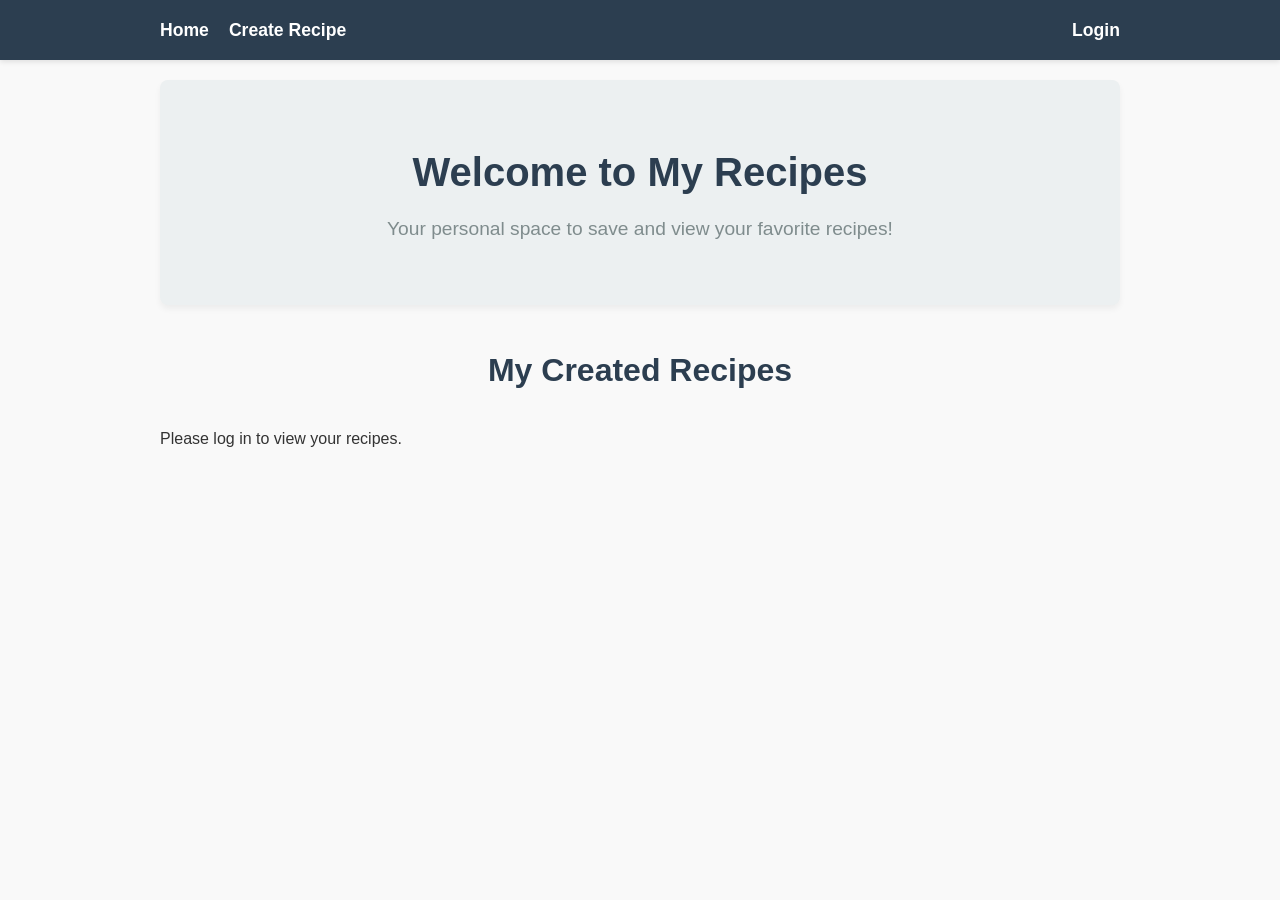
==== index.html @ c3eba283 "first commit" ====
<!DOCTYPE html>
<html lang="en">
<head>
    <!-- The <head> section contains hidden settings for the browser, like the title of the tab and links to CSS -->
    <meta charset="UTF-8">
    <meta name="viewport" content="width=device-width, initial-scale=1.0">
    <title>My Recipes</title>
    <link rel="stylesheet" href="style.css?v=1.1">
</head>
<body>
    <!-- The <body> is everything the user can actually see on the screen -->
    
    <header>
        <!-- <nav> creates our navigation bar. The <a> tags are clickable links that take you to different pages -->
        <nav>
            <a href="index.html">Home</a>
            <a href="pages/create.html">Create Recipe</a>
            <a href="pages/login.html" id="auth-link">Login</a>
        </nav>
    </header>
    
    <main>
        <!-- The Banner Section: A big welcoming header -->
        <section class="banner">
            <h1>Welcome to My Recipes</h1>
            <p>Your personal space to save and view your favorite recipes!</p>
        </section>
        
        <!-- The Recipes Section: This empty container is where our JavaScript will automatically inject the recipe cards -->
        <section class="recipes-section">
            <h2>My Created Recipes</h2>
            <div id="recipe-container" class="recipe-grid">
                <!-- Inject your reference folder card components here via JavaScript -->
                <p>Please log in to view your recipes.</p>
            </div>
        </section>
    </main>
    
    <!-- This imports our JavaScript file so the page knows how to be interactive -->
    <script src="script.js"></script>
</body>
</html>
---- style.css ----
/* --- Basic Reset --- 
   The asterisk (*) targets literally everything on the page and resets default spacing so our design looks identical on all browsers. */
* {
    margin: 0;
    padding: 0;
    box-sizing: border-box;
    font-family: 'Segoe UI', Tahoma, Geneva, Verdana, sans-serif;
}

/* 'body' applies to the whole page background and default text color */
body {
    background-color: #f9f9f9;
    color: #333;
    line-height: 1.6;
}

/* --- Header and Navigation --- 
   These rules style the dark blue bar at the top of the screen */
header {
    background-color: #2c3e50;
    padding: 1rem 0;
    box-shadow: 0 2px 5px rgba(0,0,0,0.1);
}

/* 'display: flex' is a powerful tool that automatically lines up items side-by-side! */
nav {
    max-width: 1000px;
    margin: 0 auto;
    display: flex;
    gap: 20px;
    padding: 0 20px;
}

nav a {
    color: #fff;
    text-decoration: none;
    font-weight: 600;
    font-size: 1.1rem;
    transition: color 0.3s;
}

nav a:hover {
    color: #3498db;
}

#auth-link {
    margin-left: auto; /* Pushes the login link to the right */
}

/* Main Content Area */
main {
    max-width: 1000px;
    margin: 0 auto;
    padding: 20px;
}

/* --- Banner Section ---
   Gives the welcome text a nice gray background box with soft rounded corners */
.banner {
    background-color: #ecf0f1;
    padding: 60px 20px;
    text-align: center;
    border-radius: 8px;
    margin-bottom: 40px;
    box-shadow: 0 4px 6px rgba(0,0,0,0.05);
}

.banner h1 {
    font-size: 2.5rem;
    color: #2c3e50;
    margin-bottom: 10px;
}

.banner p {
    font-size: 1.2rem;
    color: #7f8c8d;
}

/* Recipes Grid */
.recipes-section h2 {
    text-align: center;
    margin-bottom: 30px;
    color: #2c3e50;
    font-size: 2rem;
    width: 100%;
}

/* A 'grid' layout automatically wraps cards onto the next line if the screen gets too small (mobile friendly!) */
.recipe-grid {
    display: grid;
    grid-template-columns: repeat(auto-fill, minmax(280px, 1fr));
    gap: 20px;
}

/* Create Recipe Form styling */
.recipe-form-container {
    background-color: #fff;
    border-radius: 16px;
    box-shadow: 0 10px 25px rgba(0,0,0,0.1);
    max-width: 800px;
    margin: 0 auto;
    overflow: hidden;
    border: 1px solid #f3f4f6;
}

.form-header {
    background-color: #2563eb;
    padding: 24px 32px;
    color: white;
}

.form-header h2 {
    font-size: 1.875rem;
    margin-bottom: 8px;
}

.form-header p {
    color: #dbeafe;
    font-size: 0.875rem;
}

.recipe-form {
    padding: 32px;
    display: flex;
    flex-direction: column;
    gap: 32px;
}

.form-group {
    display: flex;
    flex-direction: column;
    gap: 8px;
}

.form-group label {
    font-size: 0.875rem;
    font-weight: 600;
    color: #374151;
}

.recipe-form input[type="text"],
.recipe-form input[type="url"],
.recipe-form textarea {
    flex: 1;
    width: 100%;
    padding: 12px 16px;
    border-radius: 8px;
    border: 1px solid #d1d5db;
    font-size: 1rem;
    transition: border-color 0.2s, box-shadow 0.2s;
}

.recipe-form input:focus,
.recipe-form textarea:focus {
    outline: none;
    border-color: #3b82f6;
    box-shadow: 0 0 0 2px rgba(59, 130, 246, 0.2);
}

.recipe-form textarea {
    resize: vertical;
    min-height: 60px;
}

.dynamic-container {
    display: flex;
    flex-direction: column;
    gap: 12px;
}

.dynamic-row {
    display: flex;
    gap: 8px;
    align-items: flex-start;
    background-color: #f9fafb;
    padding: 4px 8px 4px 4px;
    border-radius: 8px;
    border: 1px solid transparent;
    transition: border-color 0.2s;
}

.dynamic-row:hover {
    border-color: #e5e7eb;
}

.drag-handle {
    cursor: grab;
    color: #9ca3af;
    padding: 10px 8px;
    user-select: none;
}

.add-btn {
    align-self: flex-start;
    background: none;
    border: none;
    color: #2563eb;
    font-weight: 600;
    font-size: 0.875rem;
    cursor: pointer;
    padding: 8px 0;
}

.remove-btn {
    background-color: #fef2f2;
    color: #dc2626;
    border: none;
    padding: 10px 16px;
    border-radius: 8px;
    font-weight: 500;
    cursor: pointer;
}

.submit-btn {
    background-color: #2563eb;
    color: white;
    padding: 16px 24px;
    border: none;
    border-radius: 12px;
    font-size: 1rem;
    font-weight: bold;
    cursor: pointer;
    box-shadow: 0 4px 6px rgba(0,0,0,0.1);
}

/* --- JavaScript Injected Recipe Card Styles --- */
.recipe-card {
    background-color: #fff;
    border-radius: 16px;
    box-shadow: 0 4px 6px rgba(0,0,0,0.05);
    overflow: hidden;
    border: 1px solid #f3f4f6;
    display: flex;
    flex-direction: column;
    height: 100%;
    transition: transform 0.3s, box-shadow 0.3s;
}

.recipe-card:hover {
    transform: translateY(-5px);
    box-shadow: 0 10px 20px rgba(0,0,0,0.1);
}

.card-image-container {
    position: relative;
    height: 224px;
    overflow: hidden;
    background-color: #e5e7eb;
}

.card-image {
    width: 100%;
    height: 100%;
    object-fit: cover;
    transition: transform 0.5s;
}

/* Makes the top part of the card clickable without affecting Update/Delete buttons */
.card-link {
    text-decoration: none;
    color: inherit;
    display: flex;
    flex-direction: column;
    flex: 1;
}

.recipe-card:hover .card-image {
    transform: scale(1.05);
}

.card-content {
    padding: 20px;
    flex: 1;
    display: flex;
    flex-direction: column;
}

.card-title {
    font-size: 1.25rem;
    font-weight: 700;
    color: #111827;
    margin-bottom: 12px;
    transition: color 0.2s;
}

.recipe-card:hover .card-title {
    color: #2563eb;
}

.tags-container {
    display: flex;
    flex-wrap: wrap;
    gap: 8px;
    margin-bottom: 16px;
}

.tag, .tag-more {
    padding: 4px 10px;
    font-size: 0.75rem;
    font-weight: 600;
    border-radius: 9999px;
}

.tag {
    background-color: #eff6ff;
    color: #2563eb;
}

.tag-more {
    background-color: #f3f4f6;
    color: #4b5563;
}

.card-stats {
    margin-top: auto;
    display: flex;
    justify-content: space-between;
    font-size: 0.875rem;
    color: #6b7280;
    border-top: 1px solid #f3f4f6;
    padding-top: 16px;
}

.card-stats span {
    display: flex;
    align-items: center;
    gap: 4px;
    font-weight: 500;
}

.emoji { font-size: 1.125rem; }

.card-actions {
    padding: 0 20px 20px;
    display: flex;
    gap: 12px;
    border-top: 1px solid #f3f4f6;
    padding-top: 16px;
}

.btn-update, .btn-delete {
    flex: 1;
    padding: 8px 0;
    text-align: center;
    border-radius: 8px;
    font-size: 0.875rem;
    font-weight: 600;
    cursor: pointer;
    text-decoration: none;
    border: none;
    transition: background-color 0.2s;
}

.btn-update { background-color: #eff6ff; color: #2563eb; }
.btn-update:hover { background-color: #dbeafe; }

.btn-delete { background-color: #fef2f2; color: #dc2626; }
.btn-delete:hover { background-color: #fee2e2; }

/* --- JavaScript Injected Recipe Details Styles --- */
.details-page { max-width: 1024px; margin: 0 auto; padding: 32px 20px; }
.back-link { display: inline-flex; align-items: center; color: #2563eb; font-weight: 600; margin-bottom: 24px; text-decoration: none; transition: color 0.2s; }
.back-link:hover { color: #1e40af; }
.details-card { background: white; border-radius: 24px; box-shadow: 0 20px 25px -5px rgba(0,0,0,0.1); overflow: hidden; border: 1px solid #f3f4f6; }

/* Hero Slider */
.hero-slider { position: relative; height: 400px; background-color: #e5e7eb; overflow: hidden; }
.hero-slider img { width: 100%; height: 100%; object-fit: cover; transition: opacity 0.5s ease-in-out; }
.hero-overlay { position: absolute; inset: 0; background: linear-gradient(to top, rgba(0,0,0,0.8) 0%, rgba(0,0,0,0.2) 60%, transparent 100%); }
.hero-title-container { position: absolute; bottom: 0; left: 0; padding: 32px; width: 100%; box-sizing: border-box; }
.hero-title { font-size: 3rem; font-weight: 800; color: white; text-shadow: 0 4px 6px rgba(0,0,0,0.5); line-height: 1.2; margin: 0; }

/* Slider Controls */
.slider-btn { position: absolute; top: 50%; transform: translateY(-50%); background: rgba(0,0,0,0.3); backdrop-filter: blur(4px); color: white; border: none; border-radius: 50%; width: 40px; height: 40px; cursor: pointer; transition: all 0.3s; opacity: 0; display: flex; align-items: center; justify-content: center; font-size: 1rem; }
.hero-slider:hover .slider-btn { opacity: 1; }
.slider-btn:hover { background: rgba(0,0,0,0.6); }
.slider-btn.prev { left: 16px; }
.slider-btn.next { right: 16px; }
.slider-dots { position: absolute; bottom: 120px; left: 0; right: 0; display: flex; justify-content: center; gap: 8px; }
.slider-dot { width: 10px; height: 10px; border-radius: 50%; border: none; background: rgba(255,255,255,0.4); cursor: pointer; padding: 0; transition: background 0.2s; box-shadow: 0 1px 3px rgba(0,0,0,0.3); }
.slider-dot.active { background: white; }
.slider-dot:hover { background: rgba(255,255,255,0.8); }

/* Content Grid */
.details-content { padding: 40px; }
.detail-tags-container { display: flex; flex-wrap: wrap; gap: 12px; margin-bottom: 32px; padding-bottom: 32px; border-bottom: 1px solid #f3f4f6; }
.detail-tag { padding: 6px 16px; background-color: #eff6ff; color: #1d4ed8; font-size: 0.875rem; font-weight: 700; border-radius: 9999px; border: 1px solid #dbeafe; box-shadow: 0 1px 2px rgba(0,0,0,0.05); }
.details-grid { display: grid; grid-template-columns: 1fr 2fr; gap: 48px; }

/* Ingredients & Steps Layout */
.ingredients-col h2, .steps-col h2 { font-size: 1.5rem; font-weight: 700; margin-bottom: 24px; display: flex; align-items: center; gap: 8px; color: #111827; }
.ingredients-list { list-style: none; display: flex; flex-direction: column; gap: 12px; padding: 0; margin: 0; }
.ingredient-item { display: flex; align-items: flex-start; background: #fff7ed; padding: 12px 16px; border-radius: 12px; border: 1px solid #ffedd5; }
.ingredient-item .bullet { color: #f97316; margin-right: 12px; font-weight: bold; }
.ingredient-item span:last-child { color: #374151; font-weight: 500; }
.steps-list { display: flex; flex-direction: column; gap: 24px; }
.step-item { display: flex; gap: 16px; padding: 20px; background: #f9fafb; border-radius: 16px; border: 1px solid #f3f4f6; transition: box-shadow 0.2s; }
.step-item:hover { box-shadow: 0 4px 6px rgba(0,0,0,0.05); }
.step-number { flex-shrink: 0; width: 40px; height: 40px; background: #2563eb; color: white; border-radius: 50%; display: flex; align-items: center; justify-content: center; font-weight: 700; font-size: 1.125rem; box-shadow: inset 0 2px 4px rgba(0,0,0,0.2); }
.step-text { color: #374151; line-height: 1.6; padding-top: 6px; margin: 0; }

/* Responsive Details */
@media (max-width: 768px) { 
    .details-grid { grid-template-columns: 1fr; } 
    .hero-title { font-size: 2.25rem; } 
    .details-content { padding: 20px; }
}
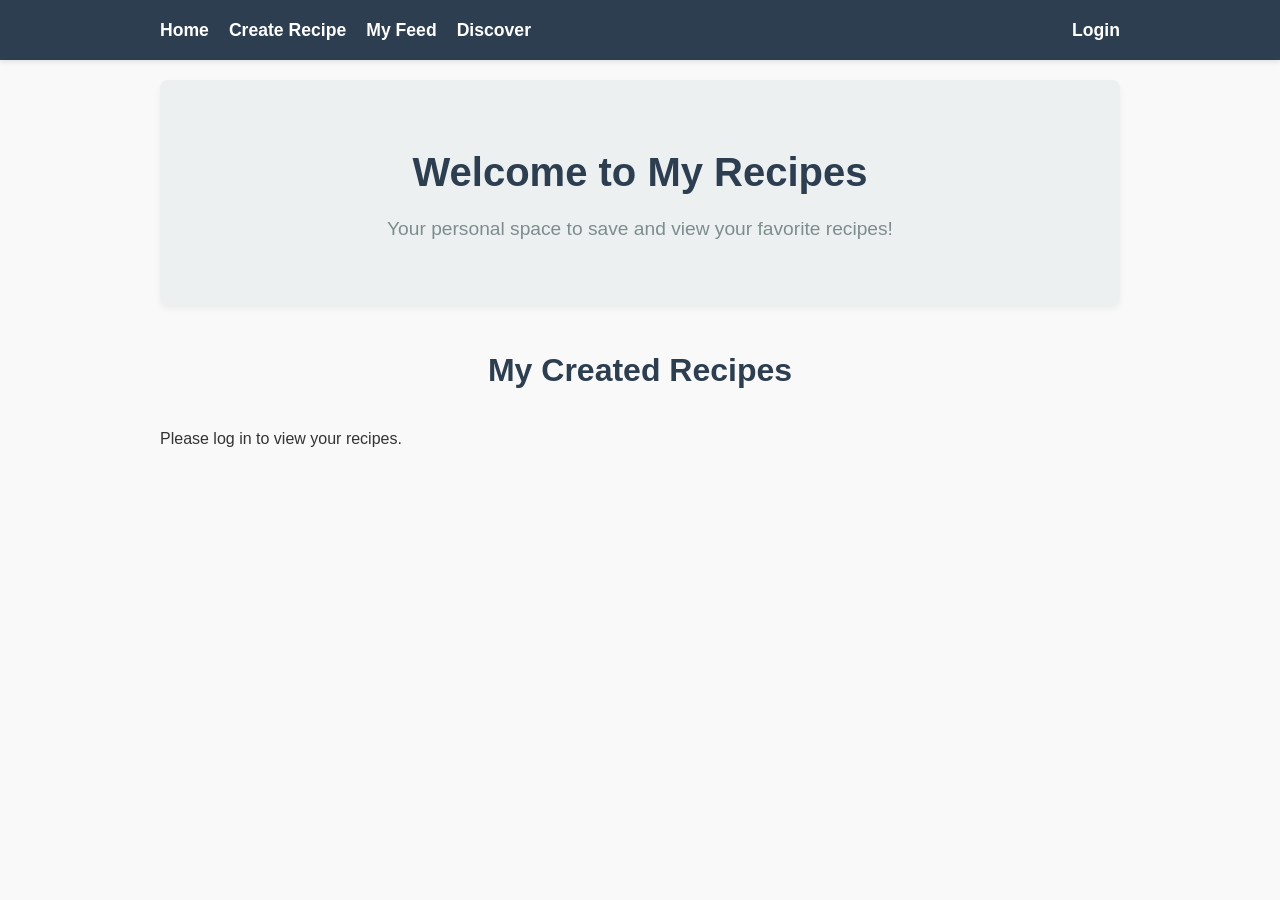
==== commit ce818268: "added the follow other user functionality" ====
--- a/index.html
+++ b/index.html
@@ -5,7 +5,7 @@
     <meta charset="UTF-8">
     <meta name="viewport" content="width=device-width, initial-scale=1.0">
     <title>My Recipes</title>
-    <link rel="stylesheet" href="style.css?v=1.1">
+    <link rel="stylesheet" href="style.css?v=1.3">
 </head>
 <body>
     <!-- The <body> is everything the user can actually see on the screen -->
@@ -15,6 +15,8 @@
         <nav>
             <a href="index.html">Home</a>
             <a href="pages/create.html">Create Recipe</a>
+            <a href="pages/feed.html">My Feed</a>
+            <a href="pages/users.html">Discover</a>
             <a href="pages/login.html" id="auth-link">Login</a>
         </nav>
     </header>
@@ -37,6 +39,6 @@
     </main>
     
     <!-- This imports our JavaScript file so the page knows how to be interactive -->
-    <script src="script.js"></script>
+    <script src="script.js?v=1.3"></script>
 </body>
 </html>
--- a/style.css
+++ b/style.css
@@ -29,6 +29,7 @@
     display: flex;
     gap: 20px;
     padding: 0 20px;
+    align-items: center;
 }
 
 nav a {
@@ -45,6 +46,23 @@
 
 #auth-link {
     margin-left: auto; /* Pushes the login link to the right */
+}
+
+/* Desktop Drawer Styles */
+.hamburger-btn {
+    display: none;
+    background: none;
+    border: none;
+    color: white;
+    font-size: 1.8rem;
+    cursor: pointer;
+    z-index: 1001;
+    position: relative;
+}
+
+.nav-drawer {
+    display: flex;
+    gap: 20px;
 }
 
 /* Main Content Area */
@@ -401,7 +419,38 @@
 
 /* Responsive Details */
 @media (max-width: 768px) { 
+    /* Mobile Navigation */
+    nav {
+        padding: 10px 20px;
+    }
+    #auth-link { margin-left: auto; }
+
+    .hamburger-btn {
+        display: block;
+    }
+    .nav-drawer {
+        position: fixed;
+        top: 0;
+        left: -250px;
+        width: 250px;
+        height: 100vh;
+        background-color: #2c3e50;
+        flex-direction: column;
+        padding: 70px 20px 20px;
+        transition: left 0.3s ease;
+        box-shadow: 2px 0 10px rgba(0,0,0,0.5);
+        z-index: 1000;
+    }
+    .nav-drawer.open {
+        left: 0;
+    }
+    
+    /* Edge-to-Edge Recipe Details */
+    #recipe-details-container { margin: -20px; background: #fff; min-height: 100vh; }
+    .back-link { margin: 20px 0 10px 20px; }
+    .details-card { border-radius: 0; border: none; box-shadow: none; }
+
     .details-grid { grid-template-columns: 1fr; } 
     .hero-title { font-size: 2.25rem; } 
-    .details-content { padding: 20px; }
+    .details-content { padding: 24px 16px; }
 }
